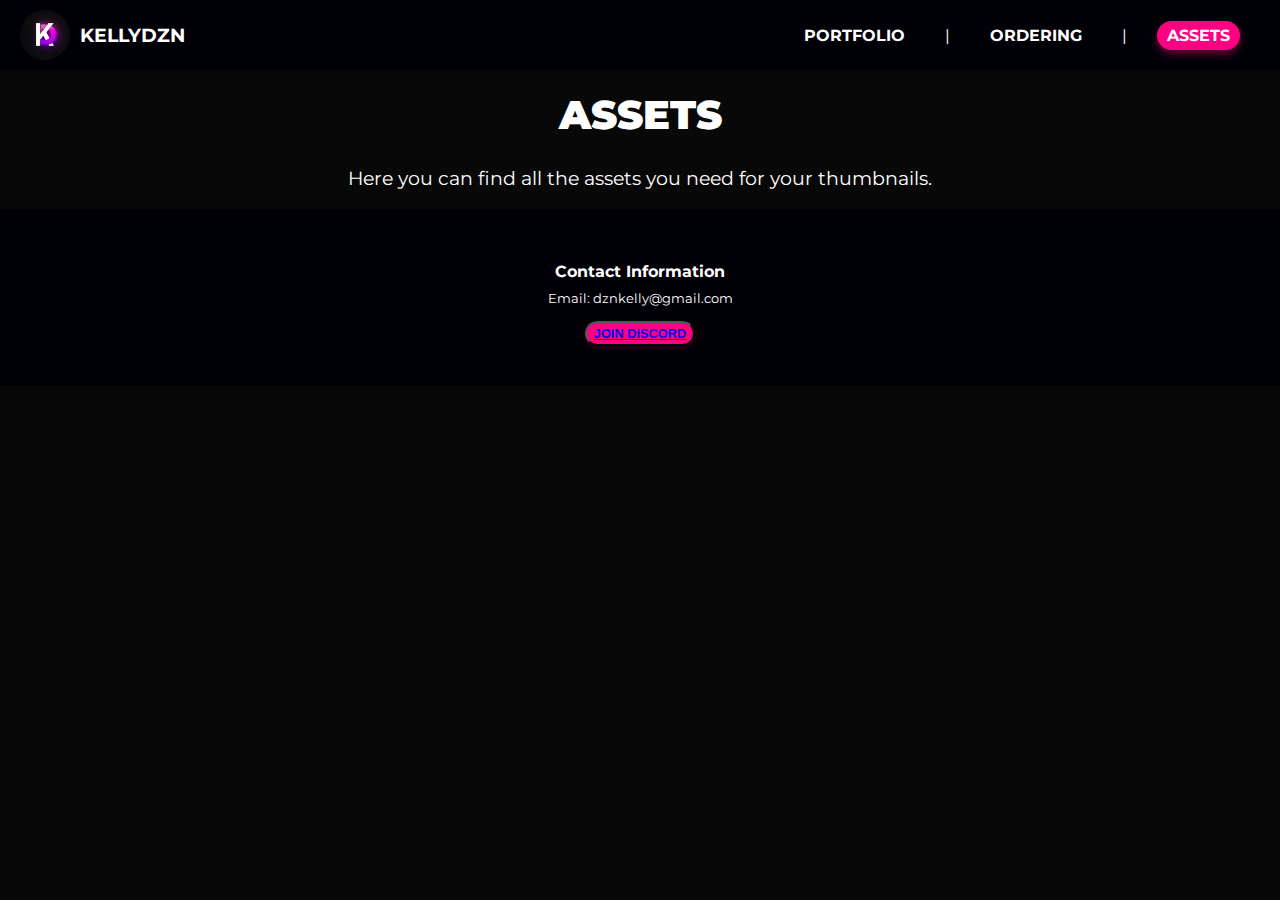
==== assets.html @ 44ef0055 "Add files via upload" ====
<html>
 <head>
  <title>
   Assets - Thumbnail Designer
  </title>
  <link href="https://cdnjs.cloudflare.com/ajax/libs/font-awesome/5.15.3/css/all.min.css" rel="stylesheet"/>
  <link href="https://fonts.googleapis.com/css2?family=Montserrat:wght@1000&display=swap" rel="stylesheet"/>
  <link rel="stylesheet" href="style.css">

 </head>


 <body>
  <div class="navbar">
   <div class="logo">
    <img alt="Round logo of the thumbnail designer" height="50" src="img/KellyLogoV3.jpg" width="50"/>
    <span class="logo-text">
     KELLYDZN
    </span>
   </div>
   <div class="nav-links">
    <a href="index.html">
     Portfolio
    </a>
    <span class="separator">
     |
    </span>
    <a href="order.html">
     Ordering
    </a>
    <span class="separator">
     |
    </span>
    <a class="active" href="assets.html">
     Assets
    </a>
   </div>
  </div>
  <div class="content">
   <h1>
    Assets
   </h1>
   <p>
    Here you can find all the assets you need for your thumbnails.
   </p>
   <!-- Add your assets content here -->
  </div>
  <div class="footer">
   <h2>
    Contact Information
   </h2>
   <p>
    Email: dznkelly@gmail.com
   </p>
   <p>
   </p>
   <button class="view-more-btn">
    <a href="https://discord.gg/J2jajS9NrS">Join Discord</a>
   </button>

  </div>
 </body>
</html>
---- style.css ----
body {
  margin: 0;
  font-family: 'Montserrat', sans-serif;
  background-color: #080808;
  color: white;
  text-align: center;
}
.navbar {
  background-color: #010007;
  color: white;
  display: flex;
  justify-content: space-between;
  align-items: center;
  padding: 10px 20px;
  box-shadow: 0 4px 6px rgba(0, 0, 0, 0.1);
}
.navbar .logo {
  display: flex;
  align-items: center;
}
.navbar .logo img {
  border-radius: 50%;
  width: 50px;
  height: 50px;
  background-image: url('https://placehold.co/50x50');
  background-size: cover;
  background-position: center;
}
.navbar .logo-text {
  margin-left: 10px;
  font-weight: bold;
  text-transform: uppercase;
  font-size: 1.2em;
}
.navbar .nav-links {
  display: flex;
  align-items: center;
}
.navbar .nav-links a {
  color: white;
  text-decoration: none;
  margin: 0 20px;
  font-weight: bold;
  text-transform: uppercase;
  padding: 5px 10px;
  border-radius: 20px;
}
.navbar .nav-links .separator {
  color: white;
  margin: 0 10px;
}
.navbar .nav-links .active {
  background-color: #ff0083;
  box-shadow: 0 4px 8px rgba(255, 0, 131, 0.4);
}
.grid-container {
  display: grid;
  grid-template-columns: repeat(5, 1fr);
  gap: 30px;
  padding: 20px;
}
.grid-item {
  background-color: #1a1a1a;
  border-radius: 20px;
  padding: 20px;
  text-align: center;
  box-shadow: 0 4px 8px rgba(0, 0, 0, 0.2);
}
.thumbnail {
  width: 100%;
  padding-top: 56.25%; /* 16:9 Aspect Ratio */
  position: relative;
  border-radius: 20px;
  overflow: hidden;
}
.thumbnail img {
  position: absolute;
  top: 0;
  left: 0;
  width: 100%;
  height: 100%;
  object-fit: cover;
}
.thumbnail-title {
  margin-top: 10px;
  font-size: 1.1em;
  font-weight: bold;
}
.view-more-btn {
  background-color: #ff0083;
  color: white;
  padding: 3px 7px;
  border-radius: 20px;
  text-transform: uppercase;
  font-weight: bold;
  margin-top: 10px;
  display: inline-block;
  text-decoration: none;
  font-size: 0.8em;
  box-shadow: 0 2px 4px rgba(255, 0, 131, 0.2);
}

.view-more-btn:hover{
  background-color: white;
  color: #ff0083;
  display: inline-block;
}

h1 {
  margin-top: 20px;
  font-size: 2.5em;
  text-transform: uppercase;
  font-family: 'Montserrat', sans-serif;
  font-weight: 1000;
}
p {
  font-size: 1.2em;
  margin-top: 10px;
}
.footer {
  background-color: #010007;
  color: white;
  padding: 40px 20px;
  text-align: center;
}
.footer h2 {
  font-size: 1em;
  margin-bottom: 10px;
}
.footer p {
  font-size: 0.8em;
  margin: 5px 0;
}
.margin-bottom {
  margin-bottom: 40px;
}

.discord{
  background-color: #ff0083;
  color: white;
  padding: 3px 7px;
  border-radius: 20px;
  text-transform: uppercase;
  font-weight: bold;
  margin-top: 10px;
  display: inline-block;
  text-decoration: none;
  font-size: 0.8em;
  box-shadow: 0 2px 4px rgba(255, 0, 131, 0.2);
}
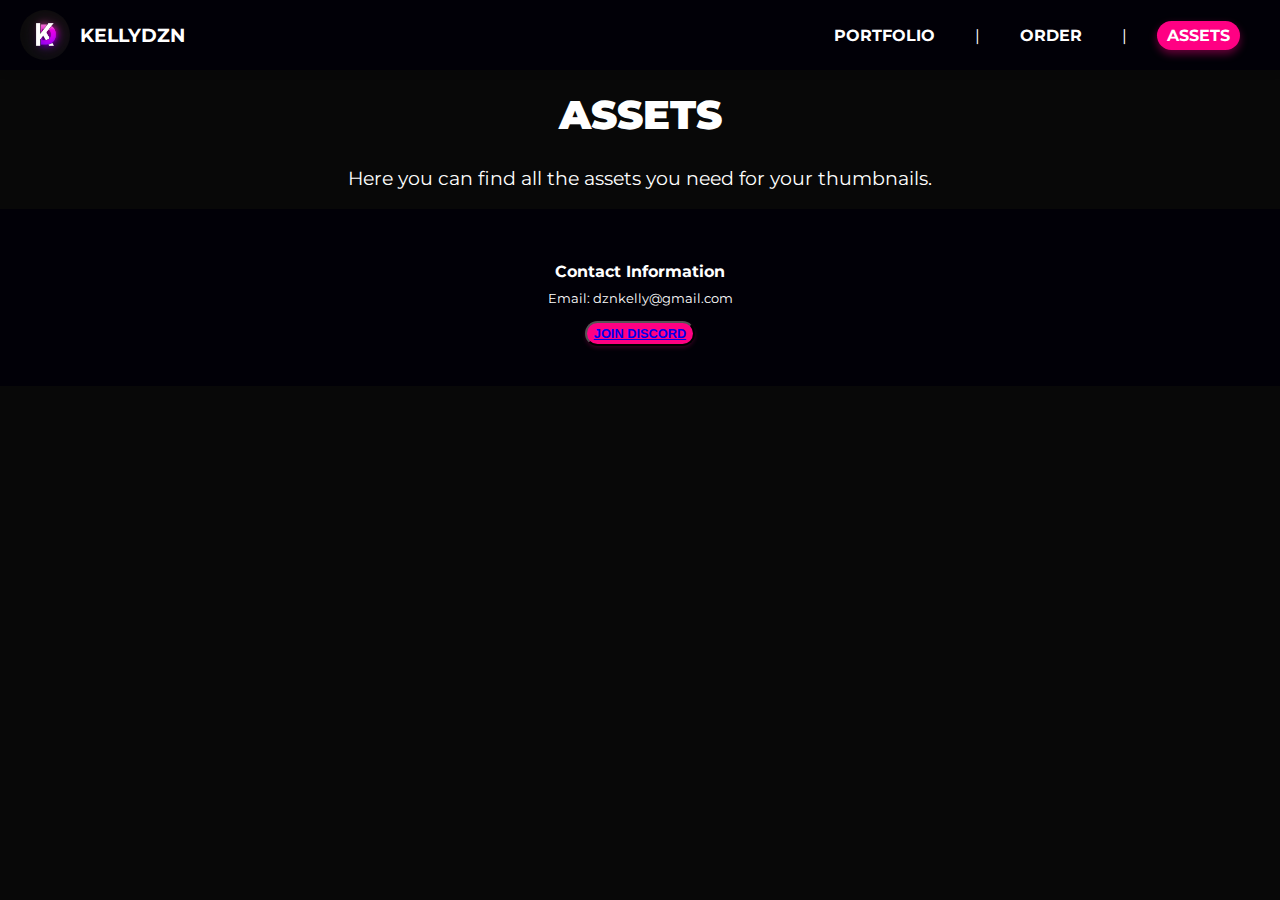
==== commit cd13a337: "Add files via upload" ====
--- a/assets.html
+++ b/assets.html
@@ -26,7 +26,7 @@
      |
     </span>
     <a href="order.html">
-     Ordering
+     Order
     </a>
     <span class="separator">
      |
--- a/style.css
+++ b/style.css
@@ -22,7 +22,7 @@
   border-radius: 50%;
   width: 50px;
   height: 50px;
-  background-image: url('https://placehold.co/50x50');
+  background-image: url('img/KellyLogoV3.jpg');
   background-size: cover;
   background-position: center;
 }
@@ -147,4 +147,15 @@
   text-decoration: none;
   font-size: 0.8em;
   box-shadow: 0 2px 4px rgba(255, 0, 131, 0.2);
+}
+
+@media (max-width: 768px) {
+  .grid-container {
+      grid-template-columns: repeat(2, 1fr);
+  }
+}
+@media (max-width: 480px) {
+  .grid-container {
+      grid-template-columns: 1fr;
+  }
 }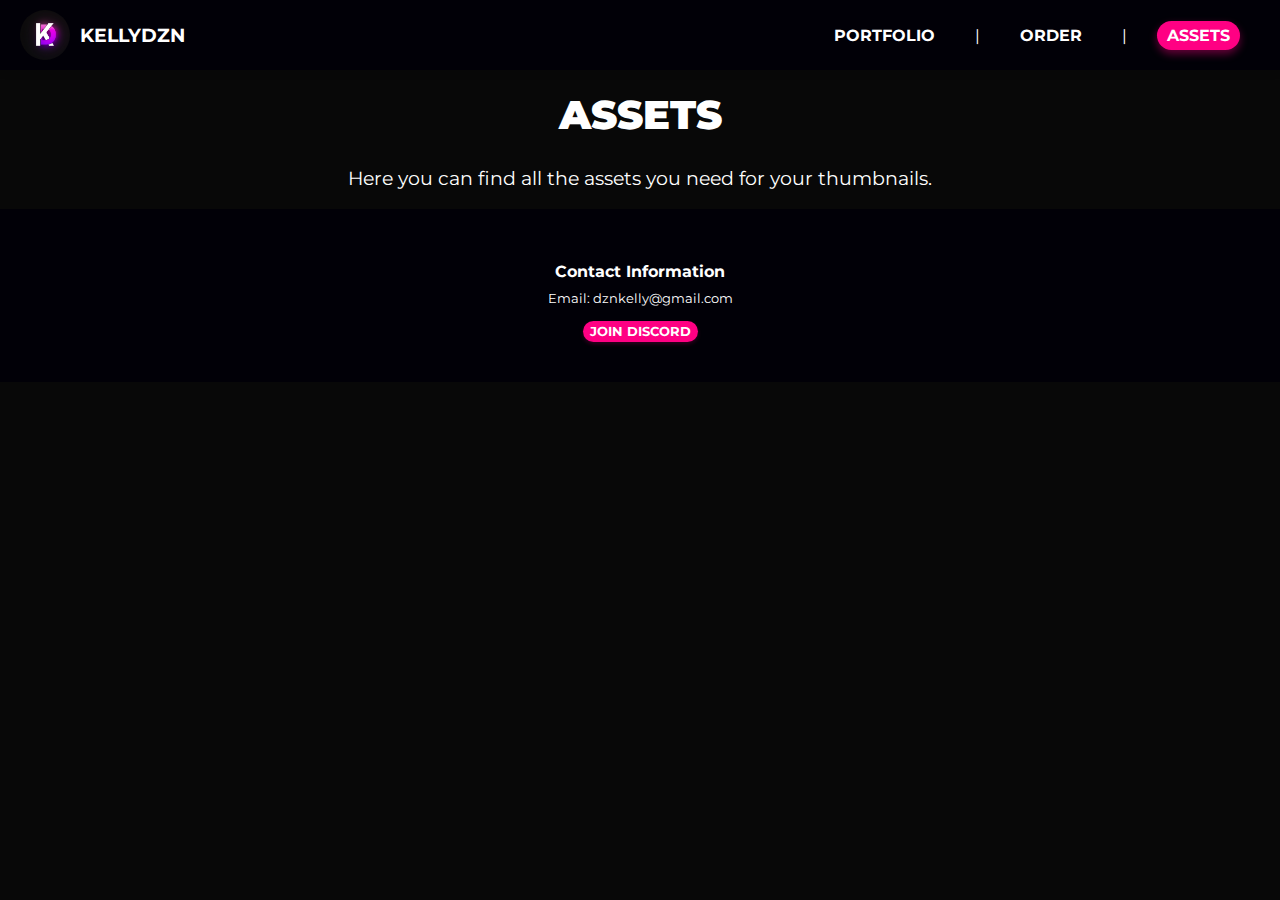
==== commit bee1b288: "Add files via upload" ====
--- a/assets.html
+++ b/assets.html
@@ -1,8 +1,9 @@
 <html>
  <head>
   <title>
-   Assets - Thumbnail Designer
+   Assets - KellyDZN
   </title>
+  <link rel="icon" type="" href="img/KellyIconLila.png">
   <link href="https://cdnjs.cloudflare.com/ajax/libs/font-awesome/5.15.3/css/all.min.css" rel="stylesheet"/>
   <link href="https://fonts.googleapis.com/css2?family=Montserrat:wght@1000&display=swap" rel="stylesheet"/>
   <link rel="stylesheet" href="style.css">
@@ -54,9 +55,8 @@
    </p>
    <p>
    </p>
-   <button class="view-more-btn">
-    <a href="https://discord.gg/J2jajS9NrS">Join Discord</a>
-   </button>
+   
+   <a class="view-more-btn" href="https://discord.gg/J2jajS9NrS">Join Discord</a>
 
   </div>
  </body>
